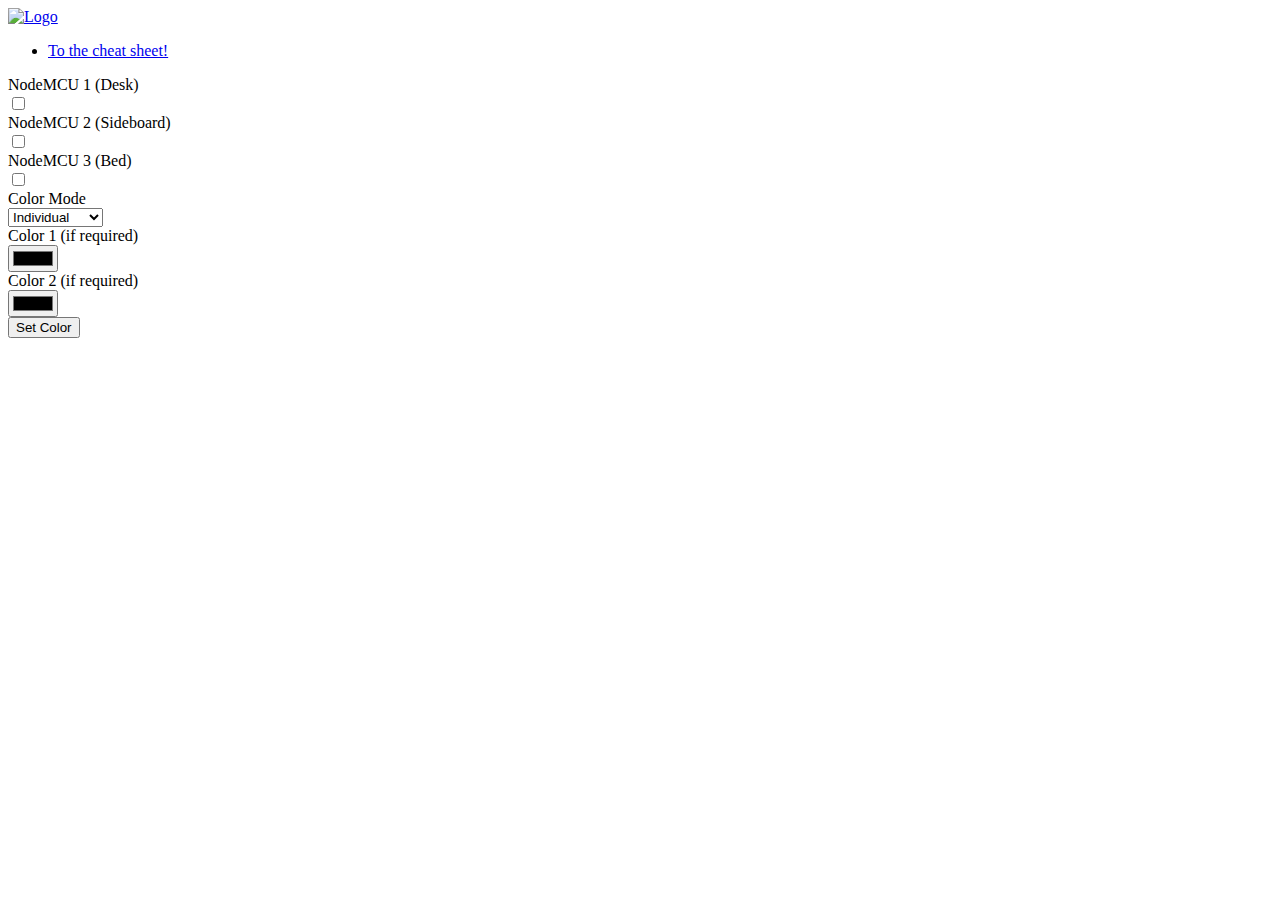
==== templates/index.html @ 07431ff4 "Add styling with dark mode and stuff" ====
<!DOCTYPE html>
<html lang="en">
<head>
    <meta charset="UTF-8">
    <meta name="viewport" content="width=device-width, user-scalable=no">
    <title>RoomLED Server</title>
    <link rel="stylesheet" href="css/bootstrap.min.css">
    <link rel="stylesheet" href="css/main.css">
</head>
    <body class="darkmode">
        <nav class="navbar navbar-light bg-dark">
            <a class="navbar-brand-link" href="/">
                <img class="navbar-brand logo-small" src="img/logo.png" alt="Logo">
            </a>

            <ul class="navbar-nav">
                <li class="nav"><a href="/cheat-sheet">To the cheat sheet!</a></li>
            </ul>
        </nav>
        <div class="container-fluid">
            <div class="row">
                <div class="col-xl-2 col-lg-1"></div>
                <div class="col-xl-8 col-md-10">
                    <form class="mt-5" action="/led-form" method="post">
                        <div class="form-group row">
                            <div class="col-6 col-sm-5 col-md-4 col-lg-4 col-xl-3">
                                <label for="nodemcu-1">NodeMCU 1 (Desk)</label>
                            </div>
                            <div class="col-6 col-sm-7 col-md-8 col-lg-8 col-xl-9">
                                <input id="nodemcu-1" class="checkbox" name="nodemcu-1" type="checkbox"/>
                            </div>
                        </div>
                        <div class="form-group row">
                            <div class="col-6 col-sm-5 col-md-4 col-lg-4 col-xl-3">
                                <label for="nodemcu-2">NodeMCU 2 (Sideboard)</label>
                            </div>
                            <div class="col-6 col-sm-7 col-md-8 col-lg-8 col-xl-9">
                                <input id="nodemcu-2" class="checkbox" name="nodemcu-2" type="checkbox"/>
                            </div>
                        </div>
                        <div class="form-group row">
                            <div class="col-6 col-sm-5 col-md-4 col-lg-4 col-xl-3">
                                <label for="nodemcu-3">NodeMCU 3 (Bed)</label>
                            </div>
                            <div class="col-6 col-sm-7 col-md-8 col-lg-8 col-xl-9">
                                <input id="nodemcu-3" class="checkbox" name="nodemcu-3" type="checkbox"/>
                            </div>
                        </div>

                        <div class="form-group row">
                            <div class="col-6 col-sm-5 col-md-4 col-lg-4 col-xl-3">
                                <label for="mode">Color Mode</label>
                            </div>
                            <div class="col-6 col-sm-7 col-md-8 col-lg-8 col-xl-9">
                                <select id="mode" class="input-scale" name="mode">
                                    <option value="individual">Individual</option>
                                    <option value="single_color">Single Color</option>
                                    <option value="gradient">Gradient</option>
                                    <option value="random">Random</option>
                                    <option value="off">Off</option>
                                </select>
                            </div>
                        </div>

                        <div class="form-group row">
                            <div class="col-6 col-sm-5 col-md-4 col-lg-4 col-xl-3">
                                <label for="color1">Color 1 (if required)</label>
                            </div>
                            <div class="col-6 col-sm-7 col-md-8 col-lg-8 col-xl-9">
                                <input id="color1" class="input-scale" name="color1" type="color">
                            </div>
                        </div>
                        <div class="form-group row">
                            <div class="col-6 col-sm-5 col-md-4 col-lg-4 col-xl-3">
                                <label for="color2">Color 2 (if required)</label>
                            </div>
                            <div class="col-6 col-sm-7 col-md-8 col-lg-8 col-xl-9">
                                <input id="color2" class="input-scale" name="color2" type="color">
                            </div>
                        </div>

                        <button class="btn btn-dark" type="submit">Set Color</button>
                    </form>
                </div>
                <div class="col-xl-2 col-lg-1"></div>
            </div>
        </div>
    </body>
    <script src="js/main.js"></script>
</html>
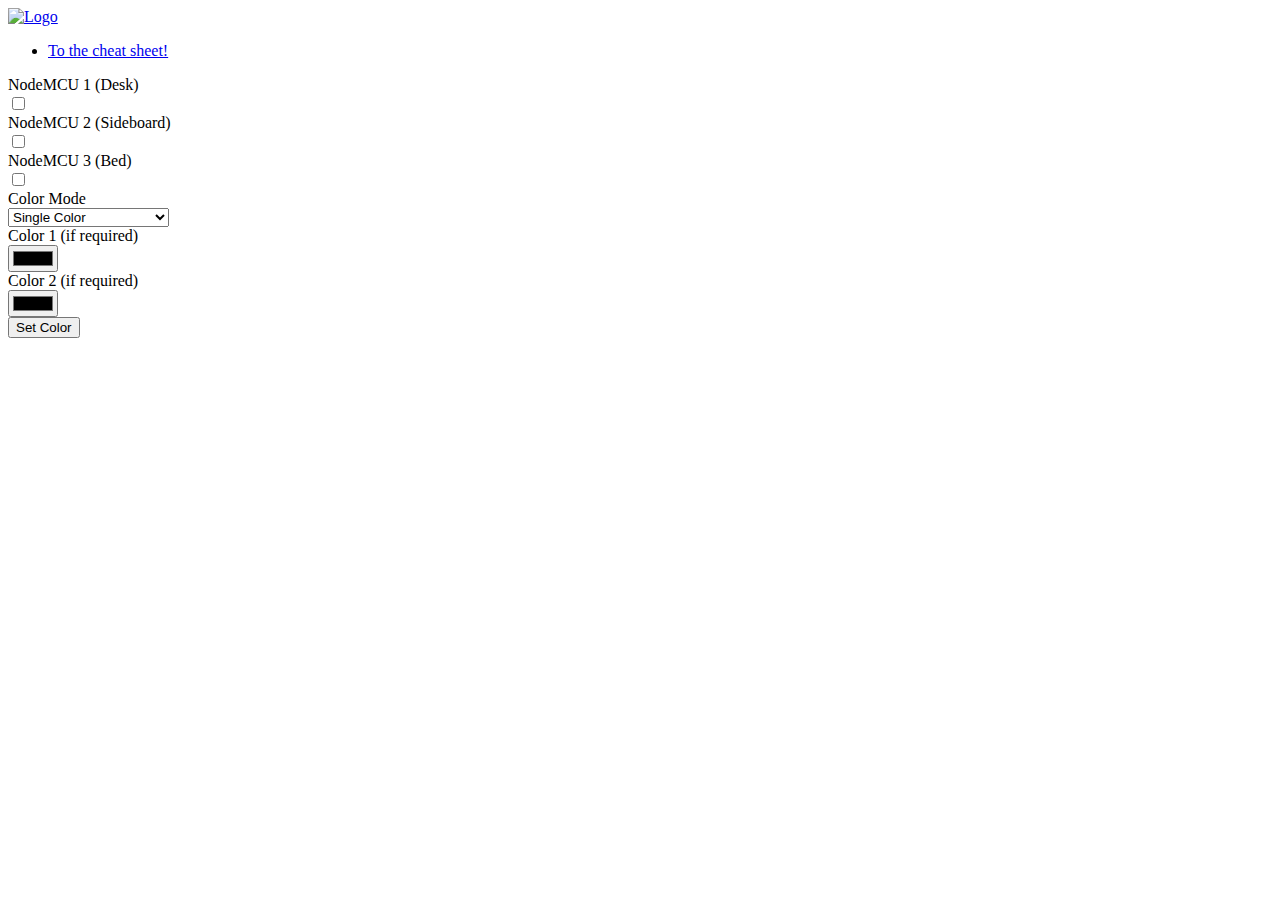
==== commit b0903cc2: "Add new random lead modes to server interface" ====
--- a/templates/index.html
+++ b/templates/index.html
@@ -21,7 +21,7 @@
             <div class="row">
                 <div class="col-xl-2 col-lg-1"></div>
                 <div class="col-xl-8 col-md-10">
-                    <form class="mt-5" action="/led-form" method="post">
+                    <form class="mt-5" id="nodemcu-form" action="/led-form" method="post">
                         <div class="form-group row">
                             <div class="col-6 col-sm-5 col-md-4 col-lg-4 col-xl-3">
                                 <label for="nodemcu-1">NodeMCU 1 (Desk)</label>
@@ -54,9 +54,11 @@
                             <div class="col-6 col-sm-7 col-md-8 col-lg-8 col-xl-9">
                                 <select id="mode" class="input-scale" name="mode">
                                     <option value="individual">Individual</option>
-                                    <option value="single_color">Single Color</option>
+                                    <option value="single_color" selected>Single Color</option>
                                     <option value="gradient">Gradient</option>
                                     <option value="random">Random</option>
+                                    <option value="random_lead_color">Random Lead Color</option>
+                                    <option value="random_lead_gradient">Random Lead Gradient</option>
                                     <option value="off">Off</option>
                                 </select>
                             </div>
@@ -79,12 +81,44 @@
                             </div>
                         </div>
 
-                        <button class="btn btn-dark" type="submit">Set Color</button>
+                        <button id="form-submit" class="btn btn-dark" type="submit">Set Color</button>
                     </form>
                 </div>
                 <div class="col-xl-2 col-lg-1"></div>
             </div>
         </div>
+        <script src="js/jquery.min.js"></script>
+        <script>
+            (function($) {
+                const url = '/led-form';
+                const button = $('#form-submit');
+
+                button.on('click', function (event) {
+                    event.preventDefault();
+                    button.addClass('btn-warning');
+                    button.removeClass('btn-dark');
+                    const form = $('#nodemcu-form')[0];
+                    fetch(url, {
+                        method: 'post',
+                        body: new FormData(form),
+                    }).then(response => {
+
+                        button.removeClass('btn-warning');
+
+                        if (response.status === 200) {
+                            button.addClass('btn-success');
+                        } else {
+                            button.addClass('btn-danger');
+                        }
+
+                        setTimeout(function() {
+                            button.addClass('btn-dark');
+                            button.removeClass('btn-success');
+                            button.removeClass('btn-danger');
+                        }, 2000);
+                    });
+                });
+            })(jQuery);
+        </script>
     </body>
-    <script src="js/main.js"></script>
 </html>
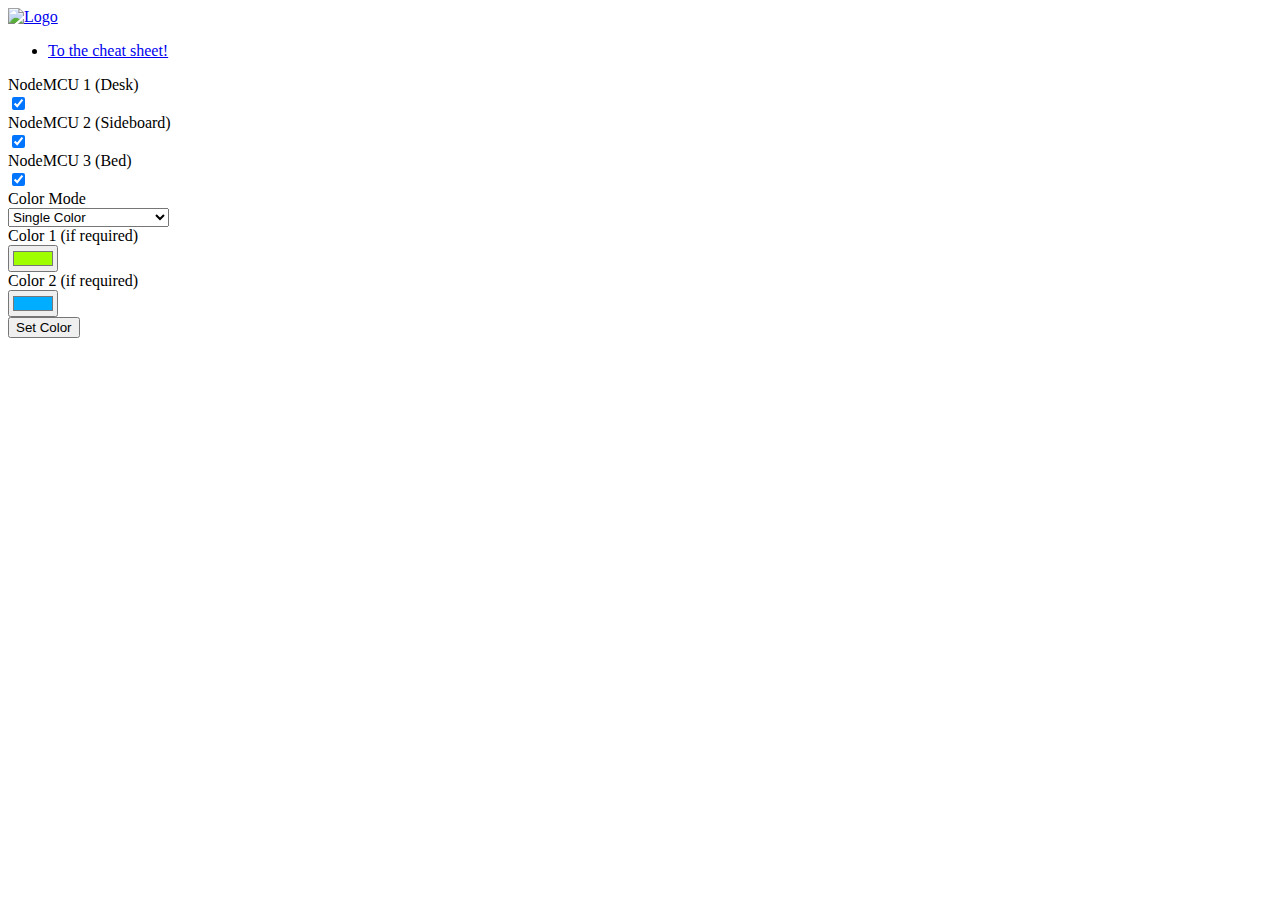
==== commit eed76f55: "Set some useful defaults" ====
--- a/templates/index.html
+++ b/templates/index.html
@@ -27,7 +27,7 @@
                                 <label for="nodemcu-1">NodeMCU 1 (Desk)</label>
                             </div>
                             <div class="col-6 col-sm-7 col-md-8 col-lg-8 col-xl-9">
-                                <input id="nodemcu-1" class="checkbox" name="nodemcu-1" type="checkbox"/>
+                                <input id="nodemcu-1" class="checkbox" checked name="nodemcu-1" type="checkbox"/>
                             </div>
                         </div>
                         <div class="form-group row">
@@ -35,7 +35,7 @@
                                 <label for="nodemcu-2">NodeMCU 2 (Sideboard)</label>
                             </div>
                             <div class="col-6 col-sm-7 col-md-8 col-lg-8 col-xl-9">
-                                <input id="nodemcu-2" class="checkbox" name="nodemcu-2" type="checkbox"/>
+                                <input id="nodemcu-2" class="checkbox" checked name="nodemcu-2" type="checkbox"/>
                             </div>
                         </div>
                         <div class="form-group row">
@@ -43,7 +43,7 @@
                                 <label for="nodemcu-3">NodeMCU 3 (Bed)</label>
                             </div>
                             <div class="col-6 col-sm-7 col-md-8 col-lg-8 col-xl-9">
-                                <input id="nodemcu-3" class="checkbox" name="nodemcu-3" type="checkbox"/>
+                                <input id="nodemcu-3" class="checkbox" checked name="nodemcu-3" type="checkbox"/>
                             </div>
                         </div>
 
@@ -69,7 +69,7 @@
                                 <label for="color1">Color 1 (if required)</label>
                             </div>
                             <div class="col-6 col-sm-7 col-md-8 col-lg-8 col-xl-9">
-                                <input id="color1" class="input-scale" name="color1" type="color">
+                                <input id="color1" class="input-scale" value="#9FFF00" name="color1" type="color">
                             </div>
                         </div>
                         <div class="form-group row">
@@ -77,7 +77,7 @@
                                 <label for="color2">Color 2 (if required)</label>
                             </div>
                             <div class="col-6 col-sm-7 col-md-8 col-lg-8 col-xl-9">
-                                <input id="color2" class="input-scale" name="color2" type="color">
+                                <input id="color2" class="input-scale" value="#00ADFF" name="color2" type="color">
                             </div>
                         </div>
 
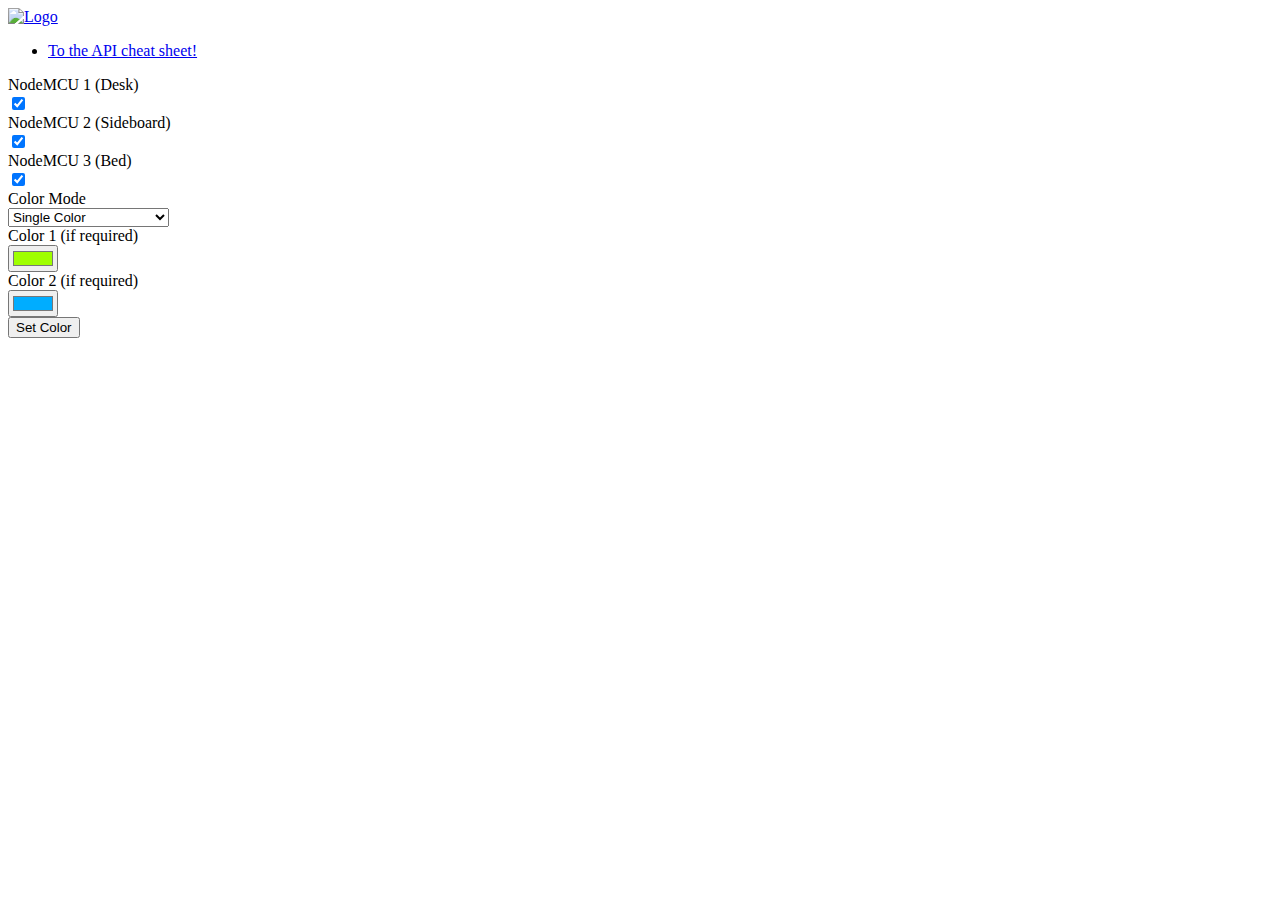
==== commit 80d89c7a: "Add some improvement to the Cheat sheet" ====
--- a/templates/index.html
+++ b/templates/index.html
@@ -4,6 +4,7 @@
     <meta charset="UTF-8">
     <meta name="viewport" content="width=device-width, user-scalable=no">
     <title>RoomLED Server</title>
+    <link rel="icon" href="img/favicon.png" type="image/png"/>
     <link rel="stylesheet" href="css/bootstrap.min.css">
     <link rel="stylesheet" href="css/main.css">
 </head>
@@ -14,7 +15,7 @@
             </a>
 
             <ul class="navbar-nav">
-                <li class="nav"><a href="/cheat-sheet">To the cheat sheet!</a></li>
+                <li class="nav"><a href="/cheat-sheet">To the API cheat sheet!</a></li>
             </ul>
         </nav>
         <div class="container-fluid">
@@ -88,37 +89,6 @@
             </div>
         </div>
         <script src="js/jquery.min.js"></script>
-        <script>
-            (function($) {
-                const url = '/led-form';
-                const button = $('#form-submit');
-
-                button.on('click', function (event) {
-                    event.preventDefault();
-                    button.addClass('btn-warning');
-                    button.removeClass('btn-dark');
-                    const form = $('#nodemcu-form')[0];
-                    fetch(url, {
-                        method: 'post',
-                        body: new FormData(form),
-                    }).then(response => {
-
-                        button.removeClass('btn-warning');
-
-                        if (response.status === 200) {
-                            button.addClass('btn-success');
-                        } else {
-                            button.addClass('btn-danger');
-                        }
-
-                        setTimeout(function() {
-                            button.addClass('btn-dark');
-                            button.removeClass('btn-success');
-                            button.removeClass('btn-danger');
-                        }, 2000);
-                    });
-                });
-            })(jQuery);
-        </script>
+        <script src="js/main.js"></script>
     </body>
 </html>
